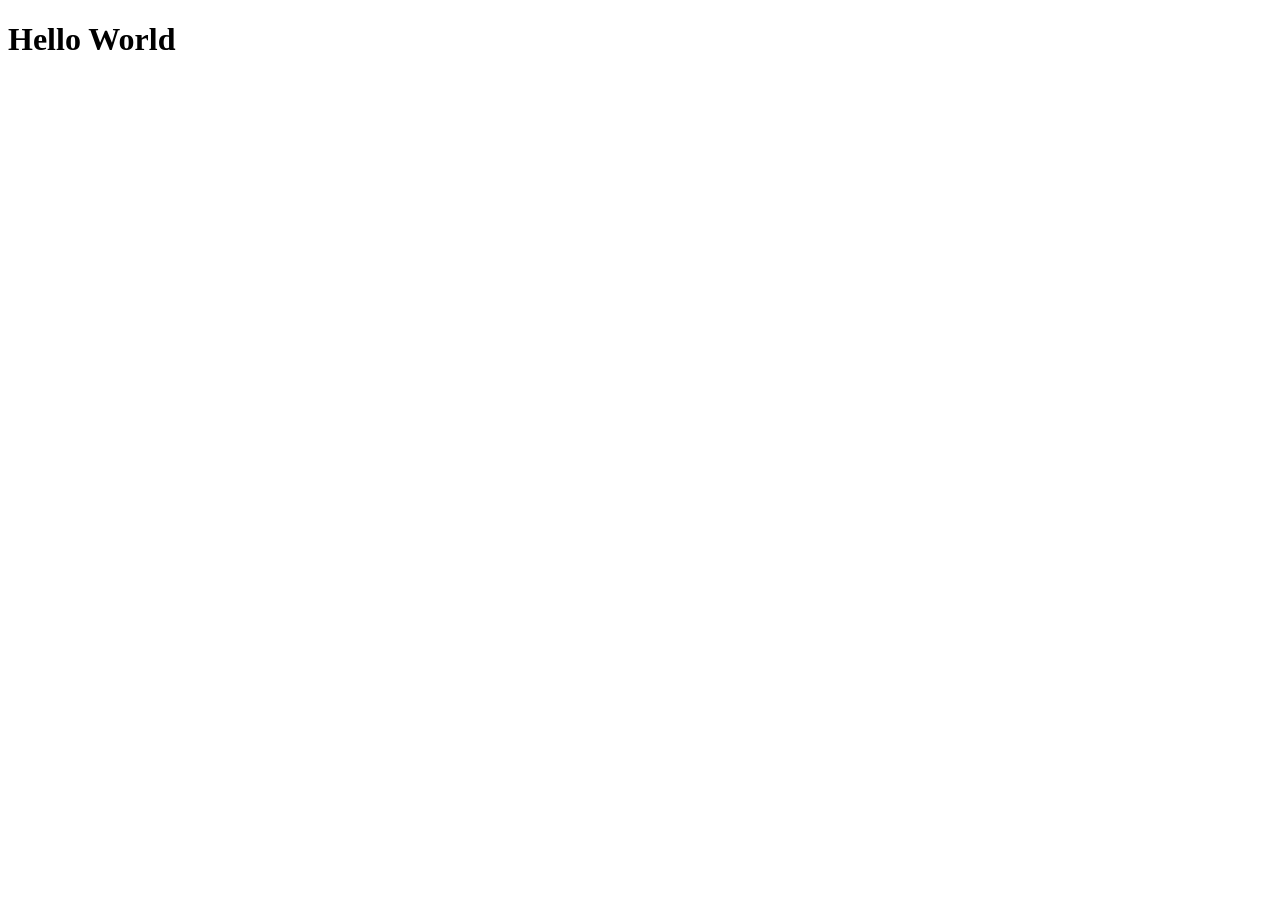
==== index.html @ 9d6582c7 "1st commit" ====
<!doctype html>
<html lang="en">
  <head>
    <meta charset="UTF-8">
    <meta name="viewport" content="width=device-width, initial-scale=1.0">
    <title>Hello World</title>
  </head>
  <body>
    <h1>Hello World</h1>
  </body>
</html>
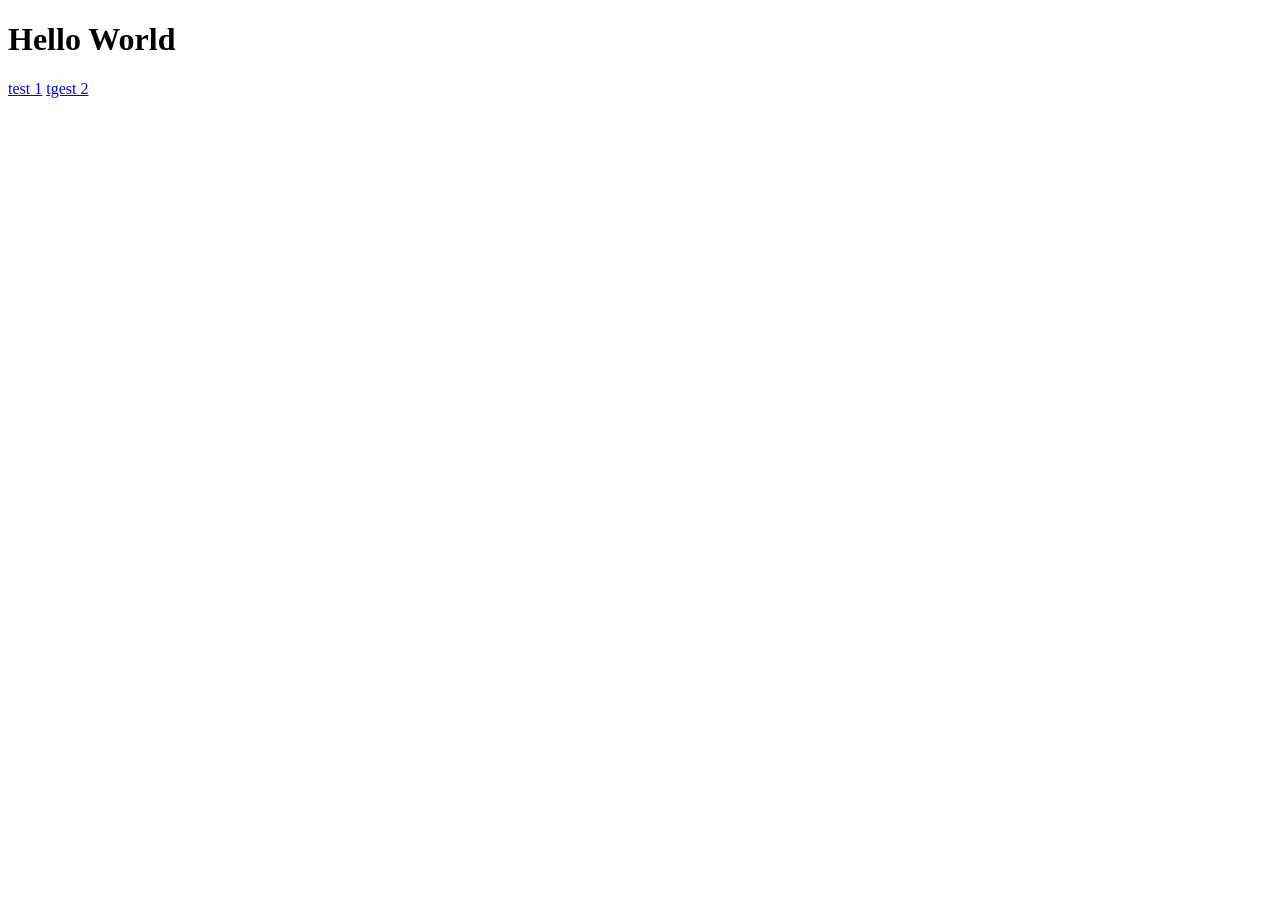
==== commit cc02ad18: "adding 2 sites: test1, test2" ====
--- a/index.html
+++ b/index.html
@@ -7,5 +7,9 @@
   </head>
   <body>
     <h1>Hello World</h1>
+    <nav>
+      <a href="test-1.html">test 1</a>
+      <a href="tgest-2.html">tgest 2</a>
+    </nav>
   </body>
 </html>
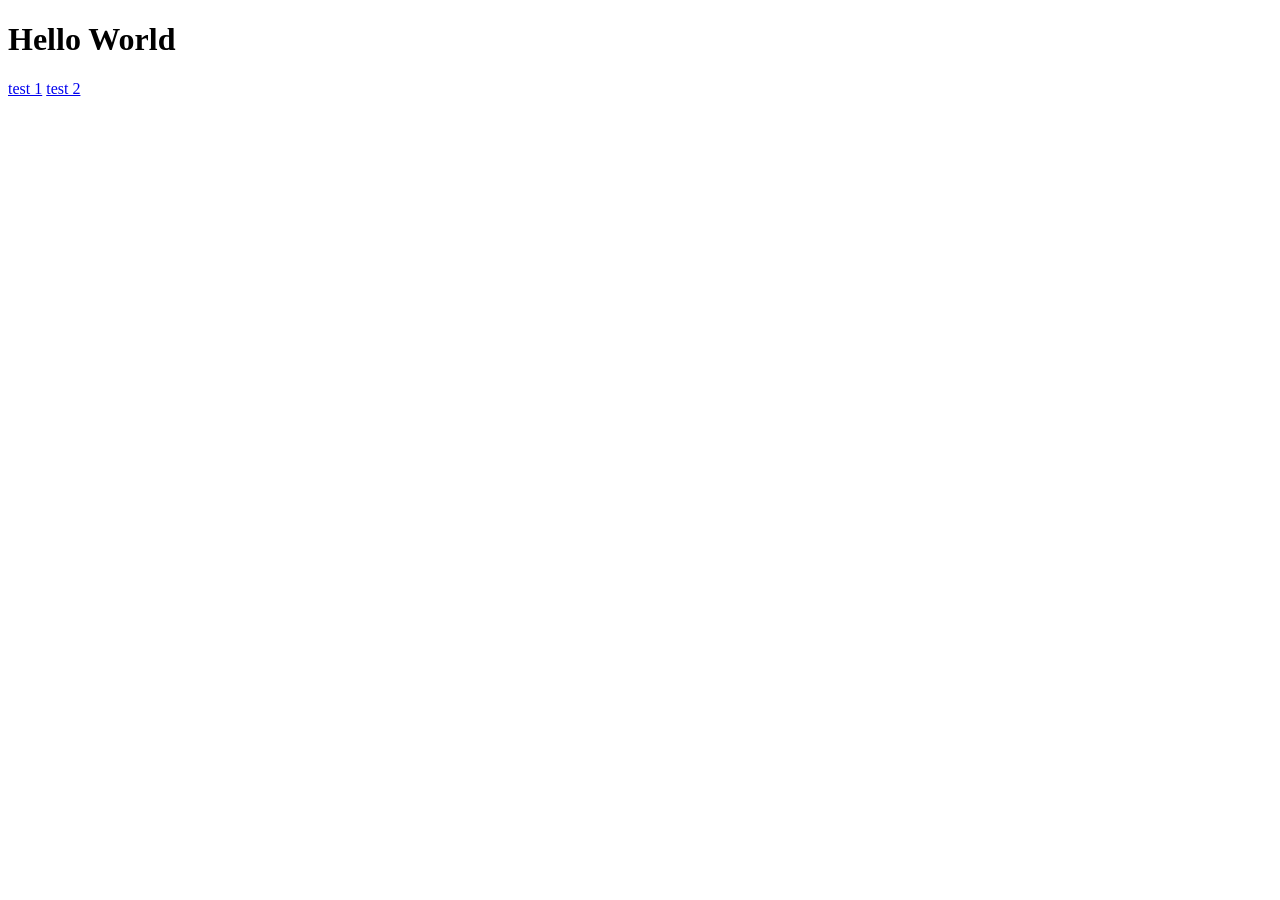
==== commit cad6340c: "fixed tgtest2 typo" ====
--- a/index.html
+++ b/index.html
@@ -9,7 +9,7 @@
     <h1>Hello World</h1>
     <nav>
       <a href="test-1.html">test 1</a>
-      <a href="tgest-2.html">tgest 2</a>
+      <a href="test-2.html">test 2</a>
     </nav>
   </body>
 </html>
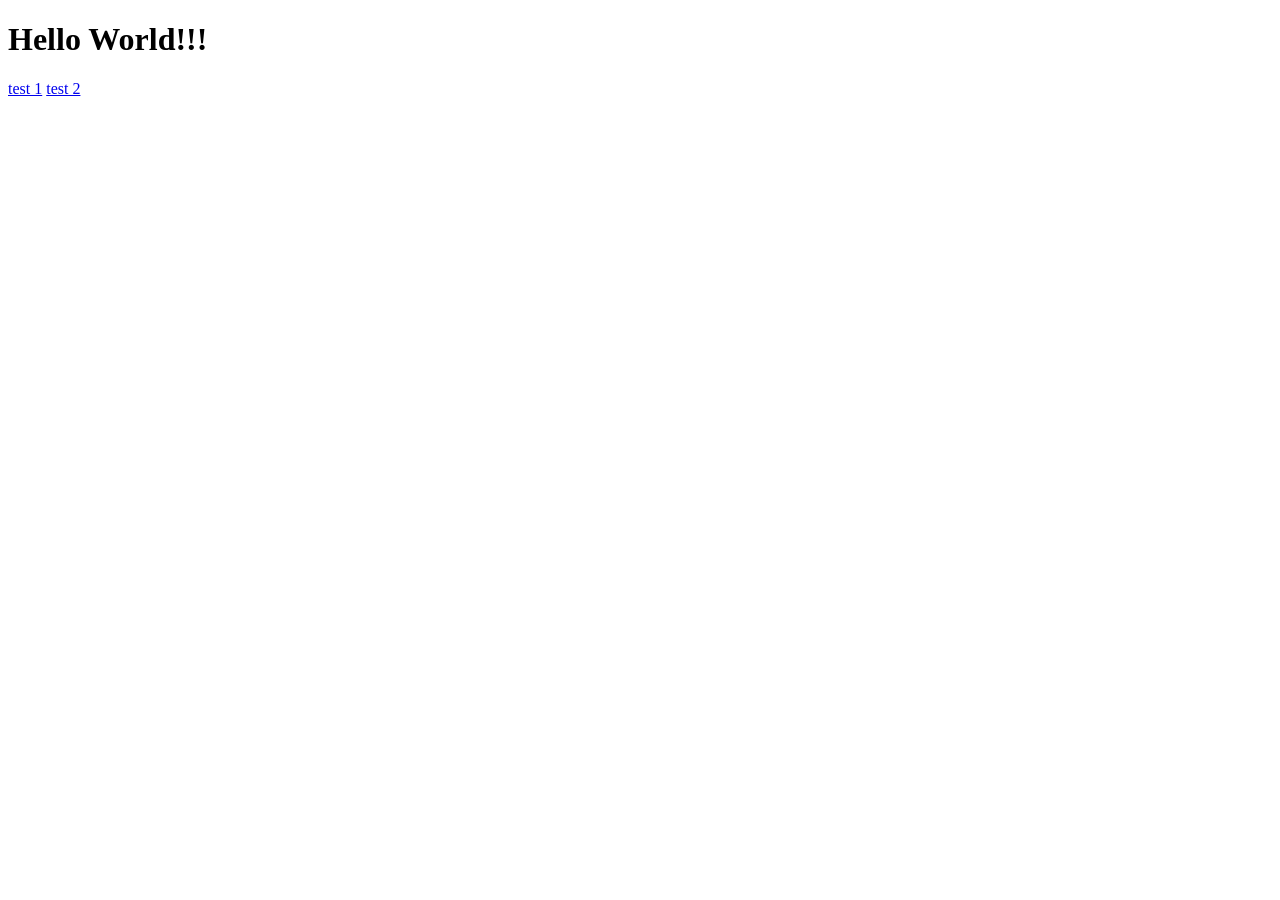
==== commit 00a6afdf: "adding "!!!" to index" ====
--- a/index.html
+++ b/index.html
@@ -6,7 +6,7 @@
     <title>Hello World</title>
   </head>
   <body>
-    <h1>Hello World</h1>
+    <h1>Hello World!!!</h1>
     <nav>
       <a href="test-1.html">test 1</a>
       <a href="test-2.html">test 2</a>
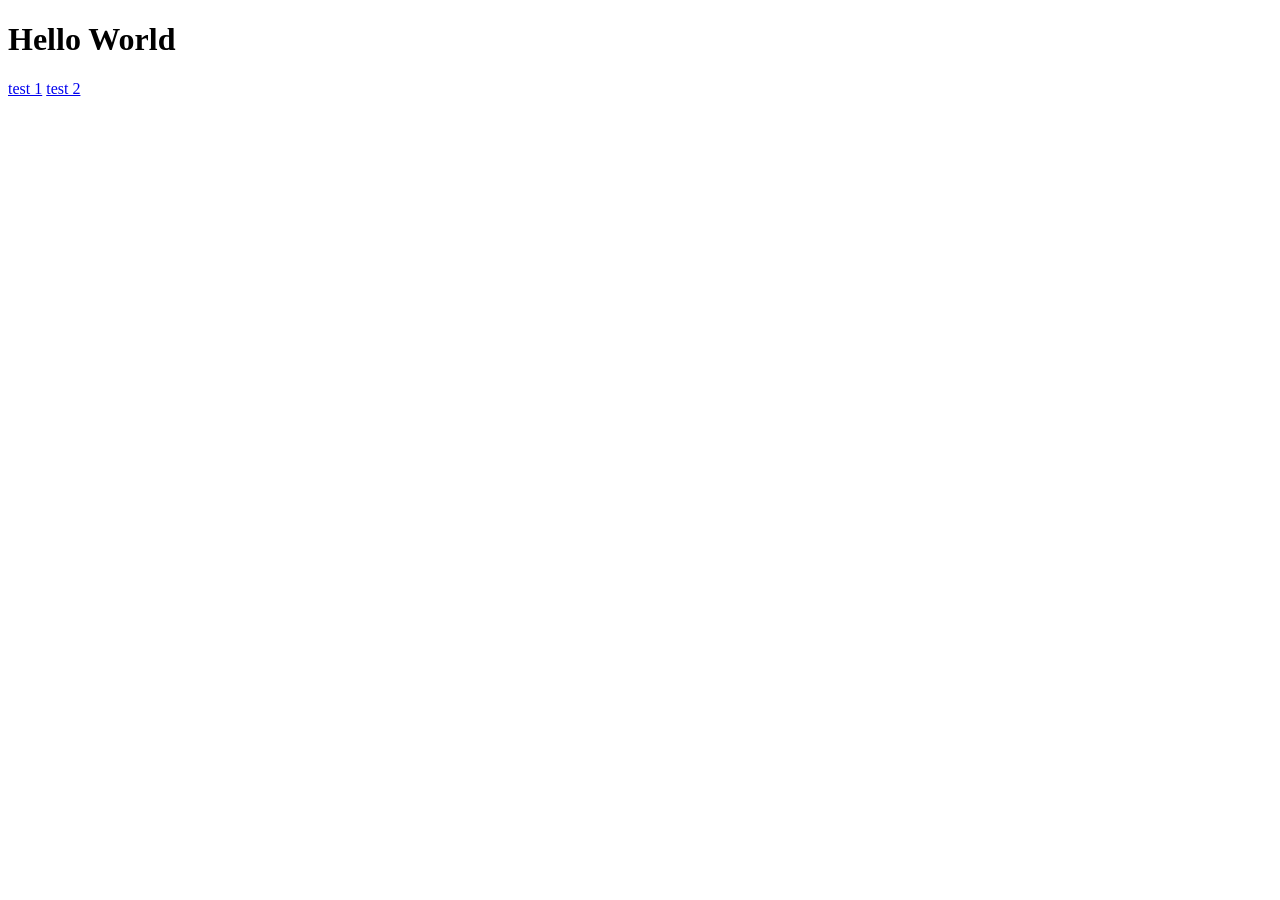
==== commit b7800b28: "Revert "adding "!!!" to index" This reverts commit 00a6afdf343590129ade5cd9c7abadc8b83273c4." ====
--- a/index.html
+++ b/index.html
@@ -6,7 +6,7 @@
     <title>Hello World</title>
   </head>
   <body>
-    <h1>Hello World!!!</h1>
+    <h1>Hello World</h1>
     <nav>
       <a href="test-1.html">test 1</a>
       <a href="test-2.html">test 2</a>
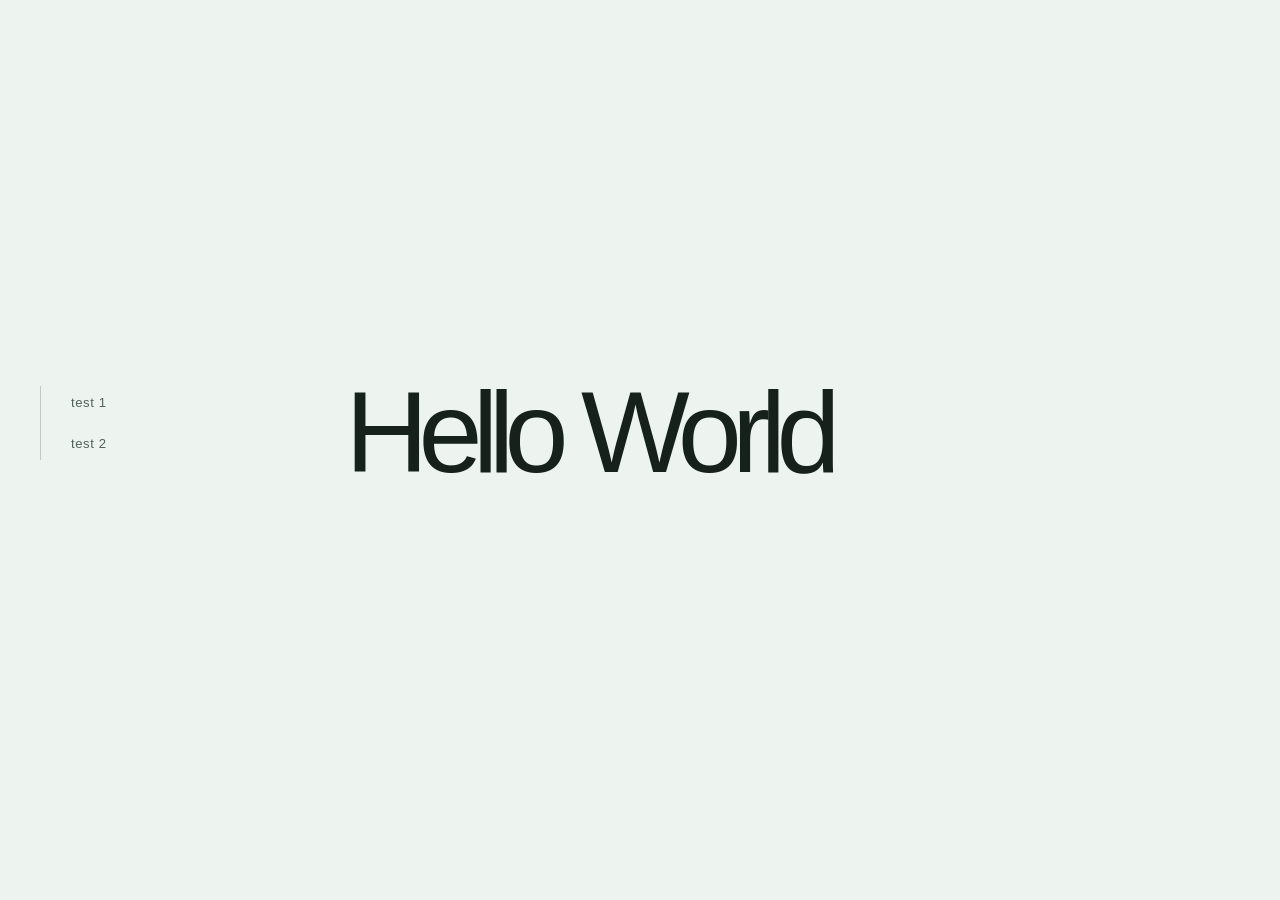
==== commit 4dd5437d: "Adding css similar to mglogo website" ====
--- a/index.html
+++ b/index.html
@@ -4,6 +4,7 @@
     <meta charset="UTF-8">
     <meta name="viewport" content="width=device-width, initial-scale=1.0">
     <title>Hello World</title>
+    <link rel="stylesheet" href="styles.css">
   </head>
   <body>
     <h1>Hello World</h1>
--- a/styles.css
+++ b/styles.css
@@ -0,0 +1,108 @@
+:root {
+  color-scheme: light;
+  font-family: Arial, Helvetica, sans-serif;
+  background: #edf4ef;
+  color: #17211c;
+  font-synthesis: none;
+  text-rendering: optimizeLegibility;
+  -webkit-font-smoothing: antialiased;
+  -moz-osx-font-smoothing: grayscale;
+}
+
+* {
+  box-sizing: border-box;
+}
+
+body {
+  display: grid;
+  grid-template-columns: minmax(140px, 190px) minmax(0, 1fr);
+  column-gap: clamp(48px, 9vw, 144px);
+  align-content: center;
+  width: min(100% - 64px, 1200px);
+  min-height: 100vh;
+  min-height: 100svh;
+  margin: 0 auto;
+  padding: clamp(48px, 9vh, 104px) 0;
+}
+
+h1 {
+  grid-column: 2;
+  margin: 0 0 36px;
+  color: #17211c;
+  font-size: clamp(3.5rem, 9vw, 8rem);
+  font-weight: 500;
+  letter-spacing: -0.085em;
+  line-height: 0.94;
+}
+
+nav {
+  grid-column: 1;
+  grid-row: 1 / span 2;
+  align-self: start;
+  position: sticky;
+  top: 32px;
+  display: flex;
+  flex-direction: column;
+  gap: 8px;
+  margin-top: 8px;
+  padding-left: 18px;
+  border-left: 1px solid #bdcdc2;
+}
+
+nav a {
+  width: fit-content;
+  padding: 9px 12px;
+  border-radius: 999px;
+  color: #50635a;
+  font-size: 0.82rem;
+  font-weight: 500;
+  letter-spacing: 0.045em;
+  text-decoration: none;
+  transition: background-color 160ms ease, color 160ms ease;
+}
+
+nav a:hover {
+  background: #dce9e0;
+  color: #17211c;
+}
+
+nav a:focus-visible {
+  outline: 2px solid #315d49;
+  outline-offset: 3px;
+}
+
+@media (max-width: 640px) {
+  body {
+    grid-template-columns: minmax(0, 1fr);
+    align-content: start;
+    width: min(100% - 40px, 540px);
+    min-height: 100vh;
+    min-height: 100svh;
+    padding: clamp(72px, 16vh, 144px) 0 48px;
+  }
+
+  h1 {
+    grid-column: 1;
+    margin-bottom: 32px;
+    font-size: clamp(3.5rem, 18vw, 6rem);
+  }
+
+  nav {
+    grid-column: 1;
+    grid-row: auto;
+    position: static;
+    flex-direction: row;
+    flex-wrap: wrap;
+    gap: 4px;
+    margin: 0;
+    padding: 12px 0 0;
+    border-top: 1px solid #bdcdc2;
+    border-left: 0;
+  }
+}
+
+@media (prefers-reduced-motion: reduce) {
+  nav a {
+    transition: none;
+  }
+}
